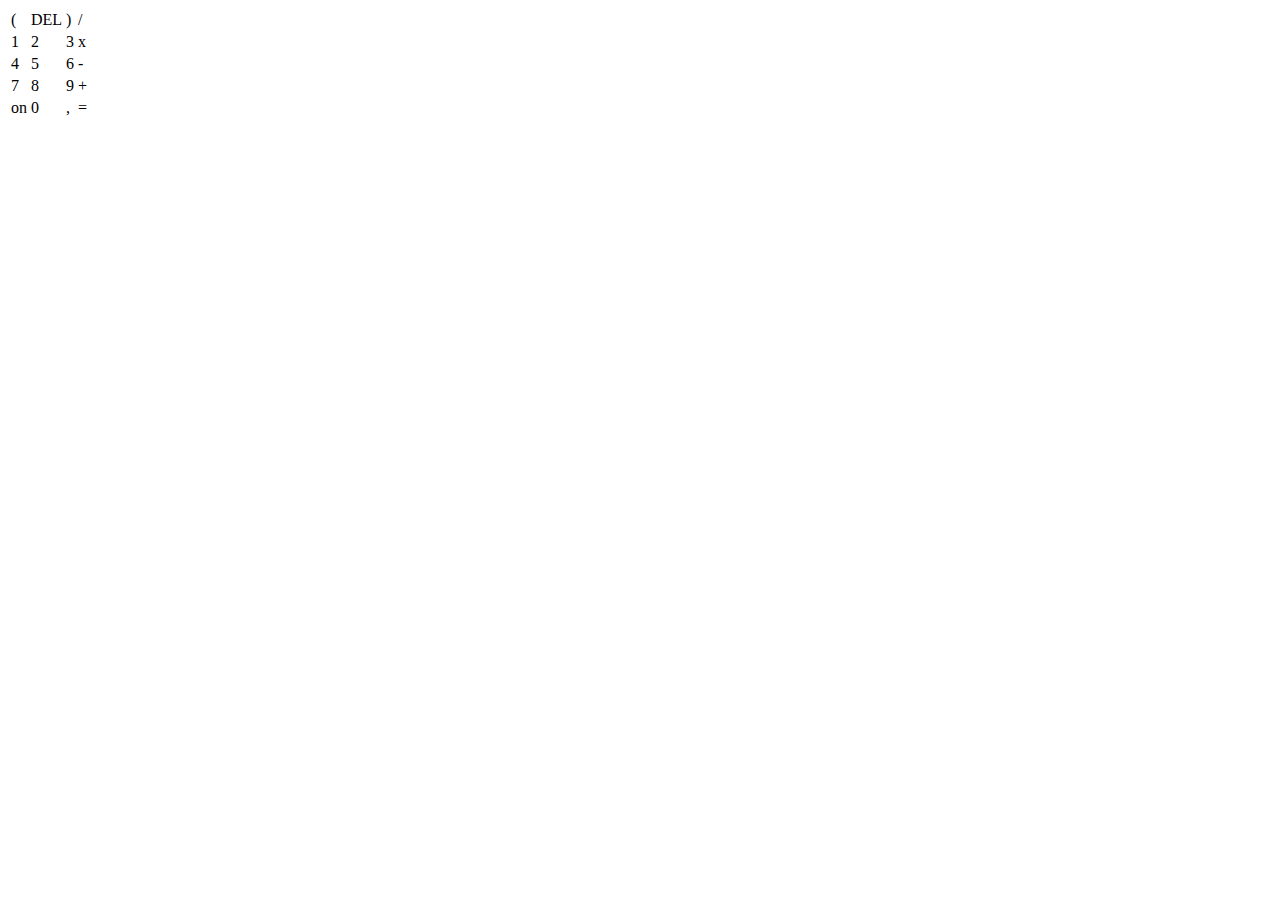
==== index.html @ 0982f549 "html" ====
<!DOCTYPE html>
<html lang="en">
<head>
    <meta charset="UTF-8">
    <meta name="viewport" content="width=device-width, initial-scale=1.0">
    <title>Calculadora</title>
    <link rel="stylesheet" href="style.css">
</head>
<body>
    <div id="Calculadora">
        <div id="display"></div>
        <div id="bottons">
            <table>
                <tr>
                    <td>(</td>
                    <td>DEL</td>
                    <td>)</td>
                    <td>/</td>
                </tr>
                <tr>
                    <td>1</td>
                    <td>2</td>
                    <td>3</td>
                    <td>x</td>
                </tr>
                <tr>
                    <td>4</td>
                    <td>5</td>
                    <td>6</td>
                    <td>-</td>
                </tr>
                <tr>
                    <td>7</td>
                    <td>8</td>
                    <td>9</td>
                    <td>+</td>
                </tr>
                <tr>
                    <td>on</td>
                    <td>0</td>
                    <td>,</td>
                    <td>=</td>
                </tr>
            </table>
            
        </div>

        










    </div>
</body>
</html>
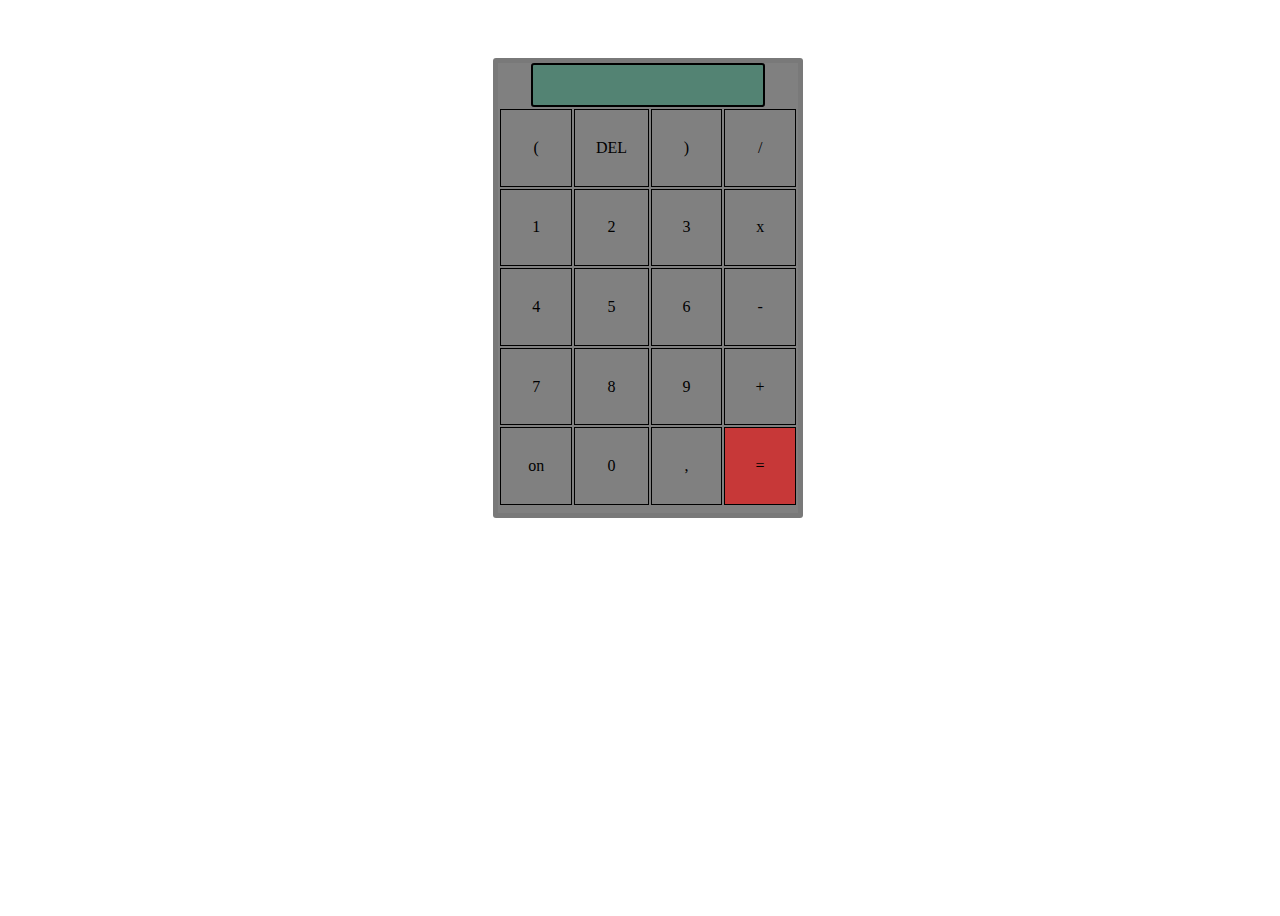
==== commit ca9ce76a: "att" ====
--- a/index.html
+++ b/index.html
@@ -7,39 +7,39 @@
     <link rel="stylesheet" href="style.css">
 </head>
 <body>
-    <div id="Calculadora">
+    <div id="calculadora">
         <div id="display"></div>
-        <div id="bottons">
+        <div id="bottons-area">
             <table>
                 <tr>
-                    <td>(</td>
-                    <td>DEL</td>
-                    <td>)</td>
-                    <td>/</td>
+                    <td id="(">(</td>
+                    <td id="del">DEL</td>
+                    <td id=")">)</td>
+                    <td id="/">/</td>
                 </tr>
                 <tr>
-                    <td>1</td>
-                    <td>2</td>
-                    <td>3</td>
-                    <td>x</td>
+                    <td id="1">1</td>
+                    <td id="2">2</td>
+                    <td id="3">3</td>
+                    <td id="x">x</td>
                 </tr>
                 <tr>
-                    <td>4</td>
-                    <td>5</td>
-                    <td>6</td>
-                    <td>-</td>
+                    <td id="4">4</td>
+                    <td id="5">5</td>
+                    <td id="6">6</td>
+                    <td id="-">-</td>
                 </tr>
                 <tr>
-                    <td>7</td>
-                    <td>8</td>
-                    <td>9</td>
-                    <td>+</td>
+                    <td id="7">7</td>
+                    <td id="8">8</td>
+                    <td id="9">9</td>
+                    <td id="+">+</td>
                 </tr>
                 <tr>
-                    <td>on</td>
-                    <td>0</td>
-                    <td>,</td>
-                    <td>=</td>
+                    <td id="on">on</td>
+                    <td id="0">0</td>
+                    <td id=",">,</td>
+                    <td id="igual">=</td>
                 </tr>
             </table>
             
--- a/style.css
+++ b/style.css
@@ -0,0 +1,41 @@
+body{
+    width: 100vw;
+    height: 100vh;
+    display: flex;
+    justify-content: center;
+    text-align: center;
+}
+#calculadora{
+    background-color: #808080;
+    width: 300px;
+    height: 450px;
+    margin: 50px;
+    border-radius: 3px;
+    border: 5px solid rgba(0, 0, 0, 0.055);
+    
+}
+
+#display{
+    margin: auto;
+    background-color: rgb(83, 131, 115);
+    width: 230px;
+    height: 40px;
+    border: 2px solid;
+    border-radius: 3px;
+}
+
+table{
+    
+    width: 300px;
+    height: 400px;
+}
+
+table td {
+    border: 1px solid black;
+    width: 75px;
+    
+}
+
+td#igual{
+    background-color: rgba(255, 0, 0, 0.562);
+}